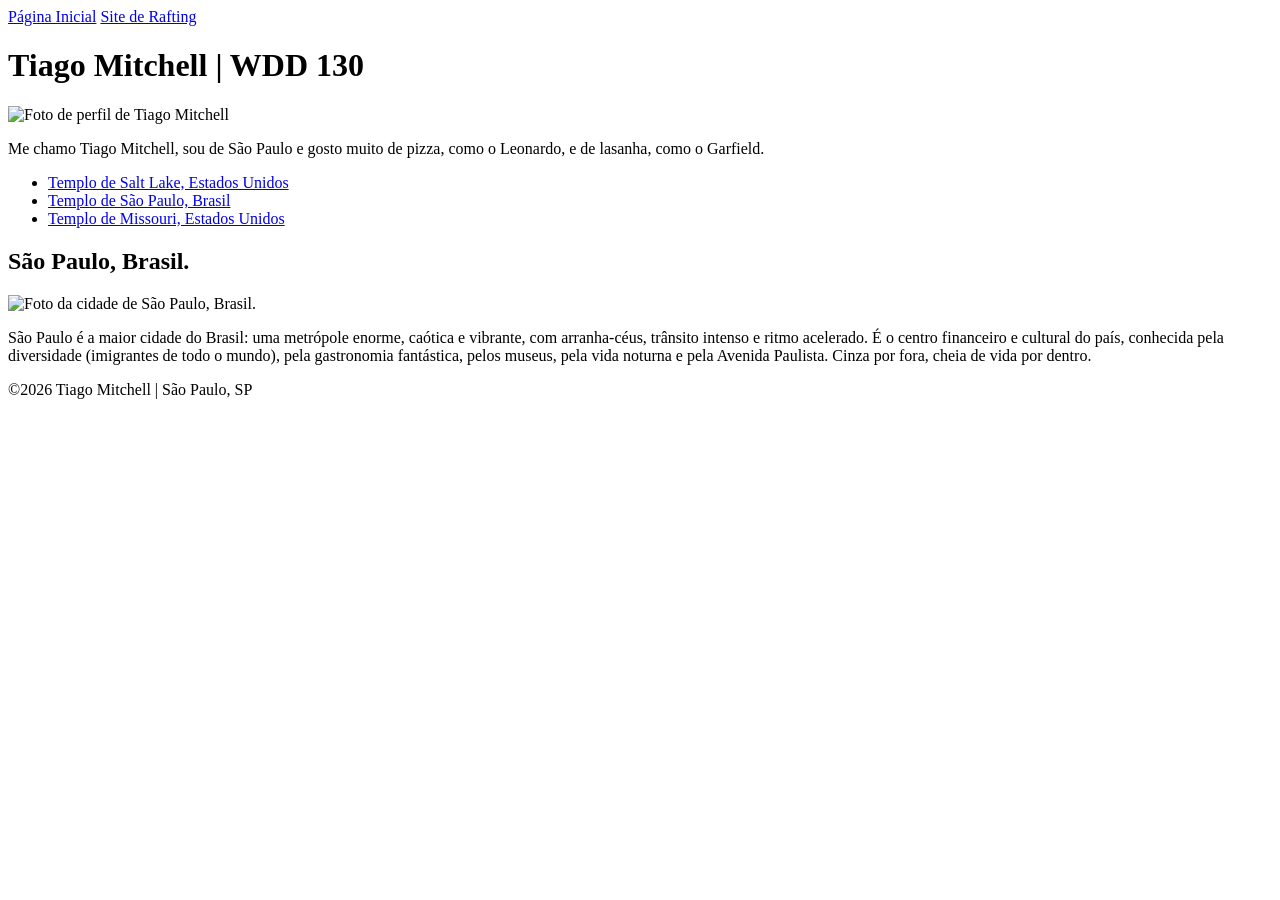
==== index.html @ 3dd06671 "Atividades de aprendizagem" ====
<!DOCTYPE html>
<html lang="pt-br">

<head>
    <meta charset="UTF-8">
    <meta name="viewport" content="width=device-width,initial-scale=1.0">
    <meta name="description" content="Esta é uma pagina dedicada fundamentos da web wdd130.">
    <meta name="author" content="Tiago Mitchell">
    <title>Tiago Mitchell | WDD 130</title>
    <link rel="stylesheet" href="estilos/estilos.css">
</head>

<body>
    <header>
        <nav>
            <a href="#">Página Inicial</a>
            <a href="wwr/">Site de Rafting</a>
        </nav>
    </header>
    <main>
        <h1>Tiago Mitchell | WDD 130</h1>
        <img src="imagens/perfil.jpg" alt="Foto de perfil de Tiago Mitchell" width="200">
        <p>Me chamo Tiago Mitchell, sou de São Paulo e gosto muito de pizza, como o Leonardo, e de
            lasanha,
            como o Garfield.</p>
        <ul>
            <li><a href="https://newsroom.churchofjesuschrist.org/article/salt-lake-temple"
                  target="_blank">Templo de Salt Lake, Estados Unidos</a>
            </li>
            <li><a href="https://newsroom.churchofjesuschrist.org/article/s%C3%A3o-paulo-brazil-temple"
                  target="_blank">Templo de São Paulo, Brasil</a>
            </li>
            <li><a href="https://newsroom.churchofjesuschrist.org/article/st-louis-missouri-temple"
                  target="_blank">Templo de Missouri, Estados Unidos</a>
            </li>
        </ul>
    </main>
    <aside>
        <h2>São Paulo, Brasil.</h2>
        <img src="imagens/sao-paulo.jpg" alt="Foto da cidade de São Paulo, Brasil.">
        <p>São Paulo é a maior cidade do Brasil: uma metrópole enorme, caótica e vibrante, com
            arranha-céus,
            trânsito intenso e ritmo acelerado. É o centro financeiro e cultural do país, conhecida
            pela
            diversidade (imigrantes de todo o mundo), pela gastronomia fantástica, pelos museus,
            pela vida
            noturna e pela Avenida Paulista. Cinza por fora, cheia de vida por dentro.</p>
    </aside>
    <footer>
        <p class="footer=text">&copy;2026 Tiago Mitchell | São Paulo, SP</p>
    </footer>
</body>

</html>
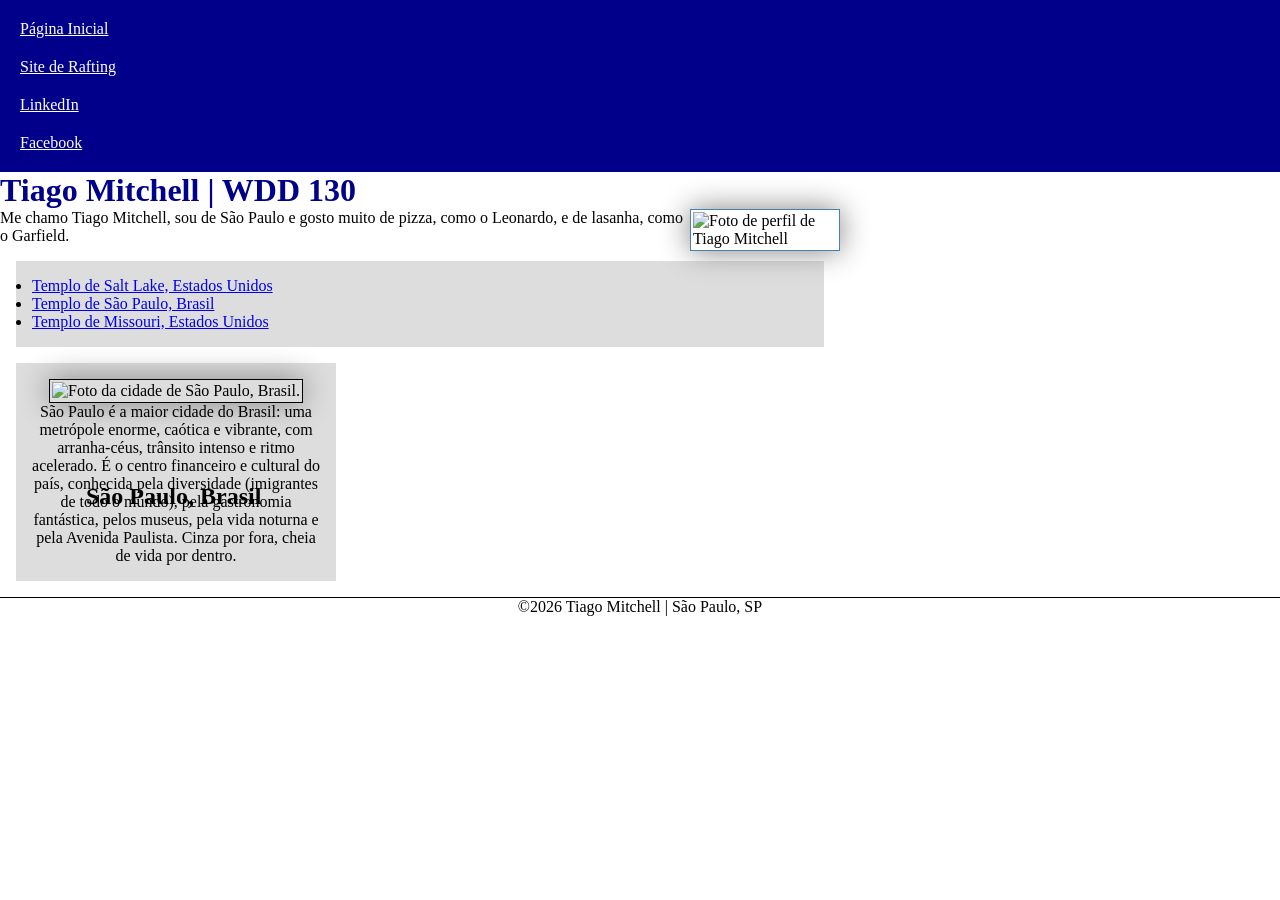
==== commit 45d83f53: "Atividade guiada" ====
--- a/index.html
+++ b/index.html
@@ -15,6 +15,8 @@
         <nav>
             <a href="#">Página Inicial</a>
             <a href="wwr/">Site de Rafting</a>
+            <a href="https://linkedin.com" target="_blank">LinkedIn</a>
+            <a href="https://facebook.com" target="_blank">Facebook</a>
         </nav>
     </header>
     <main>
@@ -23,7 +25,7 @@
         <p>Me chamo Tiago Mitchell, sou de São Paulo e gosto muito de pizza, como o Leonardo, e de
             lasanha,
             como o Garfield.</p>
-        <ul>
+        <ul class="caixa">
             <li><a href="https://newsroom.churchofjesuschrist.org/article/salt-lake-temple"
                   target="_blank">Templo de Salt Lake, Estados Unidos</a>
             </li>
@@ -35,8 +37,8 @@
             </li>
         </ul>
     </main>
-    <aside>
-        <h2>São Paulo, Brasil.</h2>
+    <aside class="caixa">
+        <h2>São Paulo, Brasil</h2>
         <img src="imagens/sao-paulo.jpg" alt="Foto da cidade de São Paulo, Brasil.">
         <p>São Paulo é a maior cidade do Brasil: uma metrópole enorme, caótica e vibrante, com
             arranha-céus,
--- a/estilos/estilos.css
+++ b/estilos/estilos.css
@@ -0,0 +1,79 @@
+* {
+    margin: 0;
+    padding: 0;
+    box-sizing: border-box;
+}
+
+main {
+    max-width: 840px;
+}
+
+aside {
+    width: 20rem;
+    text-align: center;
+    position: relative;
+}
+
+aside img {
+    width: 200px;
+    height: auto;
+}
+
+main img {
+    width: 150px;
+    height: auto;
+    border: 1px solid steelblue;
+    padding: 2px;
+    box-shadow: 0 0 30px gray;
+    float: right;
+}
+
+footer {
+    margin-top: 15px;
+    border-top: 1px solid #000;
+    text-align: center;
+}
+
+nav {
+    background-color: darkblue;
+    padding: 10px;
+}
+
+nav a {
+    color: white;
+    display: block;
+    padding: 10px;
+}
+
+h1 {
+    color: darkblue;
+}
+
+img {
+    width: 150px;
+    height: auto;
+    border: 1px solid black;
+    padding: 2px;
+    Box-shadow: 0 0 30px gray;
+}
+
+p {
+    padding: 0;
+}
+
+/* Seletores de Classe*/
+
+.caixa {
+    margin: 1rem;
+    border: 1px solid rgb(000 / 10%);
+    padding: 1rem;
+    background-color: #ddd;
+    color: #000;
+}
+
+aside h2 {
+    position: absolute;
+    top: 120px;
+    left: 70px;
+    transform: translateX(-50);
+}
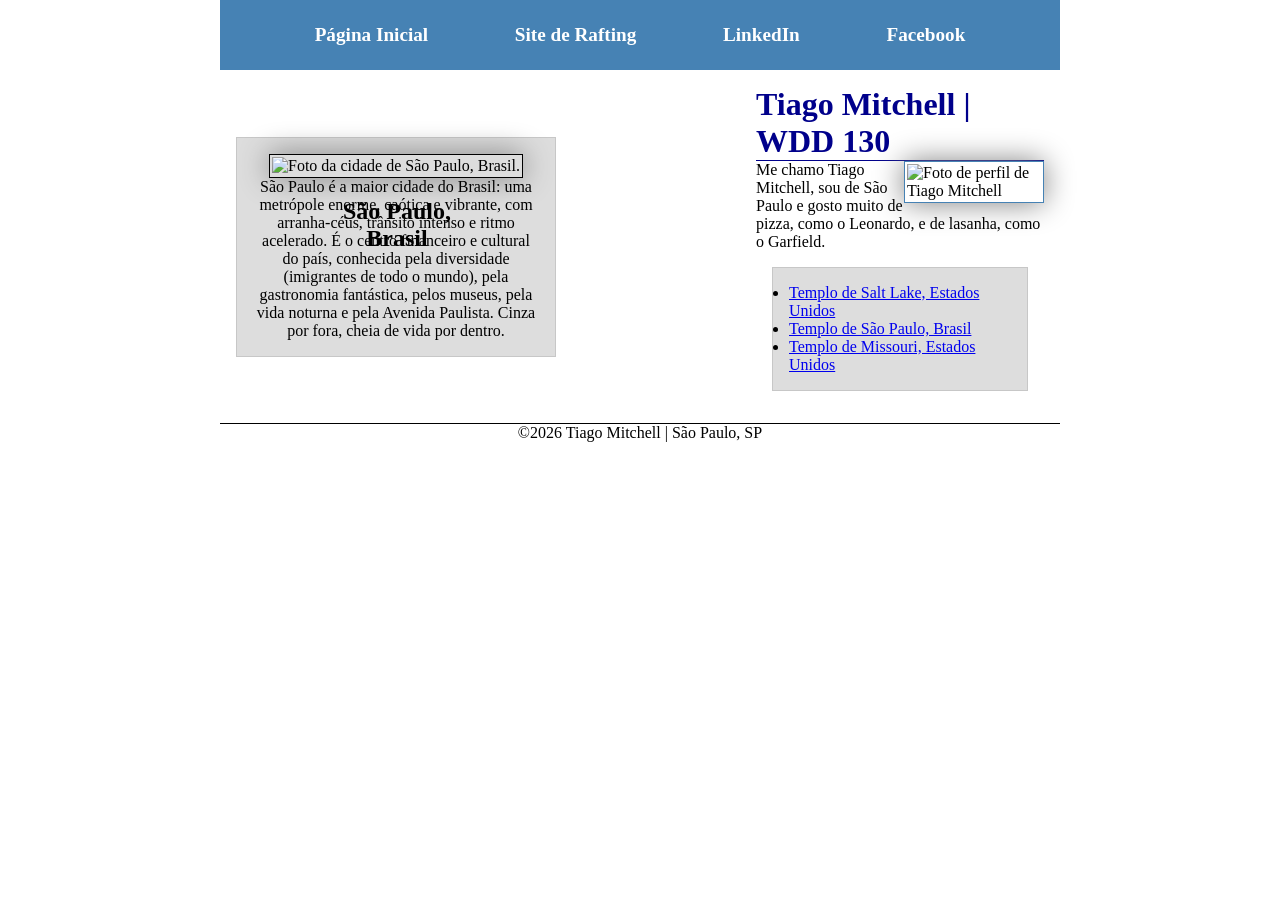
==== commit ab6e0bab: "Atividade guiada s4" ====
--- a/index.html
+++ b/index.html
@@ -19,35 +19,42 @@
             <a href="https://facebook.com" target="_blank">Facebook</a>
         </nav>
     </header>
-    <main>
-        <h1>Tiago Mitchell | WDD 130</h1>
-        <img src="imagens/perfil.jpg" alt="Foto de perfil de Tiago Mitchell" width="200">
-        <p>Me chamo Tiago Mitchell, sou de São Paulo e gosto muito de pizza, como o Leonardo, e de
-            lasanha,
-            como o Garfield.</p>
-        <ul class="caixa">
-            <li><a href="https://newsroom.churchofjesuschrist.org/article/salt-lake-temple"
-                  target="_blank">Templo de Salt Lake, Estados Unidos</a>
-            </li>
-            <li><a href="https://newsroom.churchofjesuschrist.org/article/s%C3%A3o-paulo-brazil-temple"
-                  target="_blank">Templo de São Paulo, Brasil</a>
-            </li>
-            <li><a href="https://newsroom.churchofjesuschrist.org/article/st-louis-missouri-temple"
-                  target="_blank">Templo de Missouri, Estados Unidos</a>
-            </li>
-        </ul>
-    </main>
-    <aside class="caixa">
-        <h2>São Paulo, Brasil</h2>
-        <img src="imagens/sao-paulo.jpg" alt="Foto da cidade de São Paulo, Brasil.">
-        <p>São Paulo é a maior cidade do Brasil: uma metrópole enorme, caótica e vibrante, com
-            arranha-céus,
-            trânsito intenso e ritmo acelerado. É o centro financeiro e cultural do país, conhecida
-            pela
-            diversidade (imigrantes de todo o mundo), pela gastronomia fantástica, pelos museus,
-            pela vida
-            noturna e pela Avenida Paulista. Cinza por fora, cheia de vida por dentro.</p>
-    </aside>
+
+    <div class="grid">
+        <main>
+            <h1>Tiago Mitchell | WDD 130</h1>
+            <img src="imagens/perfil.jpg" alt="Foto de perfil de Tiago Mitchell" width="200">
+            <p>Me chamo Tiago Mitchell, sou de São Paulo e gosto muito de pizza, como o Leonardo, e
+                de
+                lasanha,
+                como o Garfield.</p>
+            <ul class="caixa">
+                <li><a href="https://newsroom.churchofjesuschrist.org/article/salt-lake-temple"
+                      target="_blank">Templo de Salt Lake, Estados Unidos</a>
+                </li>
+                <li><a href="https://newsroom.churchofjesuschrist.org/article/s%C3%A3o-paulo-brazil-temple"
+                      target="_blank">Templo de São Paulo, Brasil</a>
+                </li>
+                <li><a href="https://newsroom.churchofjesuschrist.org/article/st-louis-missouri-temple"
+                      target="_blank">Templo de Missouri, Estados Unidos</a>
+                </li>
+            </ul>
+        </main>
+
+        <aside class="caixa">
+            <h2>São Paulo, Brasil</h2>
+            <img src="imagens/sao-paulo.jpg" alt="Foto da cidade de São Paulo, Brasil.">
+            <p>São Paulo é a maior cidade do Brasil: uma metrópole enorme, caótica e vibrante, com
+                arranha-céus,
+                trânsito intenso e ritmo acelerado. É o centro financeiro e cultural do país,
+                conhecida
+                pela
+                diversidade (imigrantes de todo o mundo), pela gastronomia fantástica, pelos museus,
+                pela vida
+                noturna e pela Avenida Paulista. Cinza por fora, cheia de vida por dentro.</p>
+        </aside>
+    </div>
+
     <footer>
         <p class="footer=text">&copy;2026 Tiago Mitchell | São Paulo, SP</p>
     </footer>
--- a/estilos/estilos.css
+++ b/estilos/estilos.css
@@ -4,14 +4,18 @@
     box-sizing: border-box;
 }
 
-main {
-    max-width: 840px;
+.grid {
+    display: grid;
+    align-items: center;
+    grid-template-columns: 1fr 20rem;
 }
 
 aside {
     width: 20rem;
     text-align: center;
     position: relative;
+    grid-column: 1/2;
+    grid-row: 1/2;
 }
 
 aside img {
@@ -19,8 +23,13 @@
     height: auto;
 }
 
+main {
+    grid-column: 2/3;
+    margin: 1rem;
+}
+
 main img {
-    width: 150px;
+    width: 140px;
     height: auto;
     border: 1px solid steelblue;
     padding: 2px;
@@ -35,18 +44,25 @@
 }
 
 nav {
-    background-color: darkblue;
-    padding: 10px;
+    background-color: steelblue;
+    padding: 1rem;
+    display: flex;
+    justify-content: space-evenly;
+    align-items: center;
 }
 
 nav a {
+    display: block;
+    padding: 0.5rem;
+    text-decoration: none;
+    font-size: 1.2rem;
+    font-weight: 700;
     color: white;
-    display: block;
-    padding: 10px;
 }
 
 h1 {
     color: darkblue;
+    border-bottom: 1px solid darkblue;
 }
 
 img {
@@ -54,18 +70,18 @@
     height: auto;
     border: 1px solid black;
     padding: 2px;
-    Box-shadow: 0 0 30px gray;
+    box-shadow: 0 0 30px gray;
 }
 
 p {
     padding: 0;
 }
 
-/* Seletores de Classe*/
+/* Seletores de Classe */
 
 .caixa {
     margin: 1rem;
-    border: 1px solid rgb(000 / 10%);
+    border: 1px solid rgb(0 0 0 / 10%);
     padding: 1rem;
     background-color: #ddd;
     color: #000;
@@ -73,7 +89,14 @@
 
 aside h2 {
     position: absolute;
-    top: 120px;
-    left: 70px;
-    transform: translateX(-50);
+    top: 60px;
+    left: 160px;
+    transform: translateX(-50%);
+}
+
+header,
+footer,
+.grid {
+    max-width: 840px;
+    margin: 0 auto;
 }
